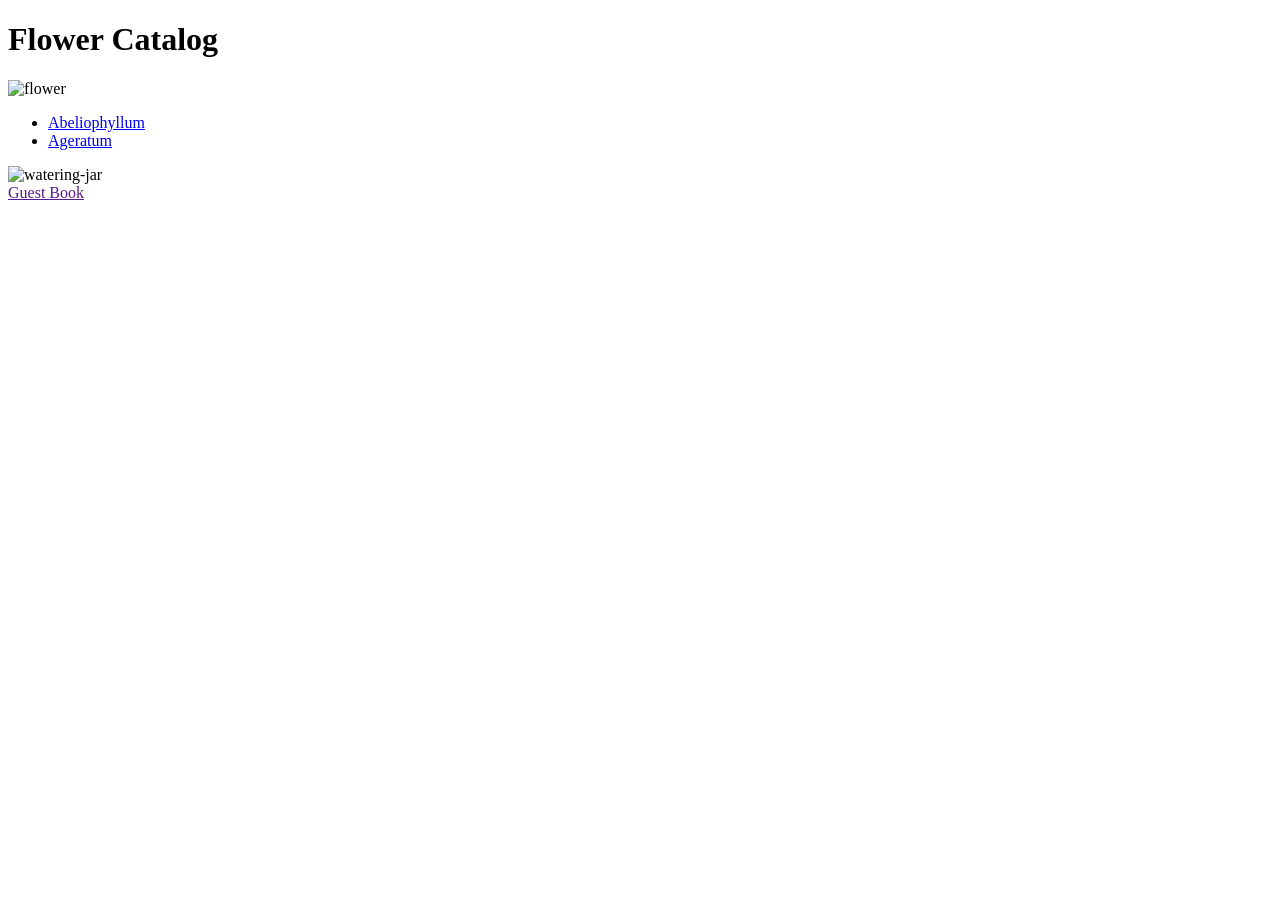
==== flower-catalog/index.html @ 2a8d8082 "Changed directory structure" ====
<!DOCTYPE html>
<html>

<head>
  <title>Flower Catalog</title>
  <link rel="stylesheet" type="text/css" media="screen" href="flower-catalog/main.css" />
  <script src="flower-catalog/main.js"></script>

</head>

<body>
  <h1 class="heading">Flower Catalog</h1>
  <div class="main">
    <div class="flower">
      <img src="./flower-catalog/images/flower.jpg" alt="flower">
    </div>
    <div class="menu">
      <ul>
        <li>
          <a href="https://en.wikipedia.org/wiki/Abeliophyllum">Abeliophyllum</a>
        </li>
        <li>
          <a href="https://en.wikipedia.org/wiki/Ageratum">Ageratum</a>
        </li>
      </ul>
      <img id="jar" src="./flower-catalog/images/wattering-jar.gif" alt="watering-jar">
      <div>
        <a href="">Guest Book</a>
      </div>
    </div>
  </div>
</body>
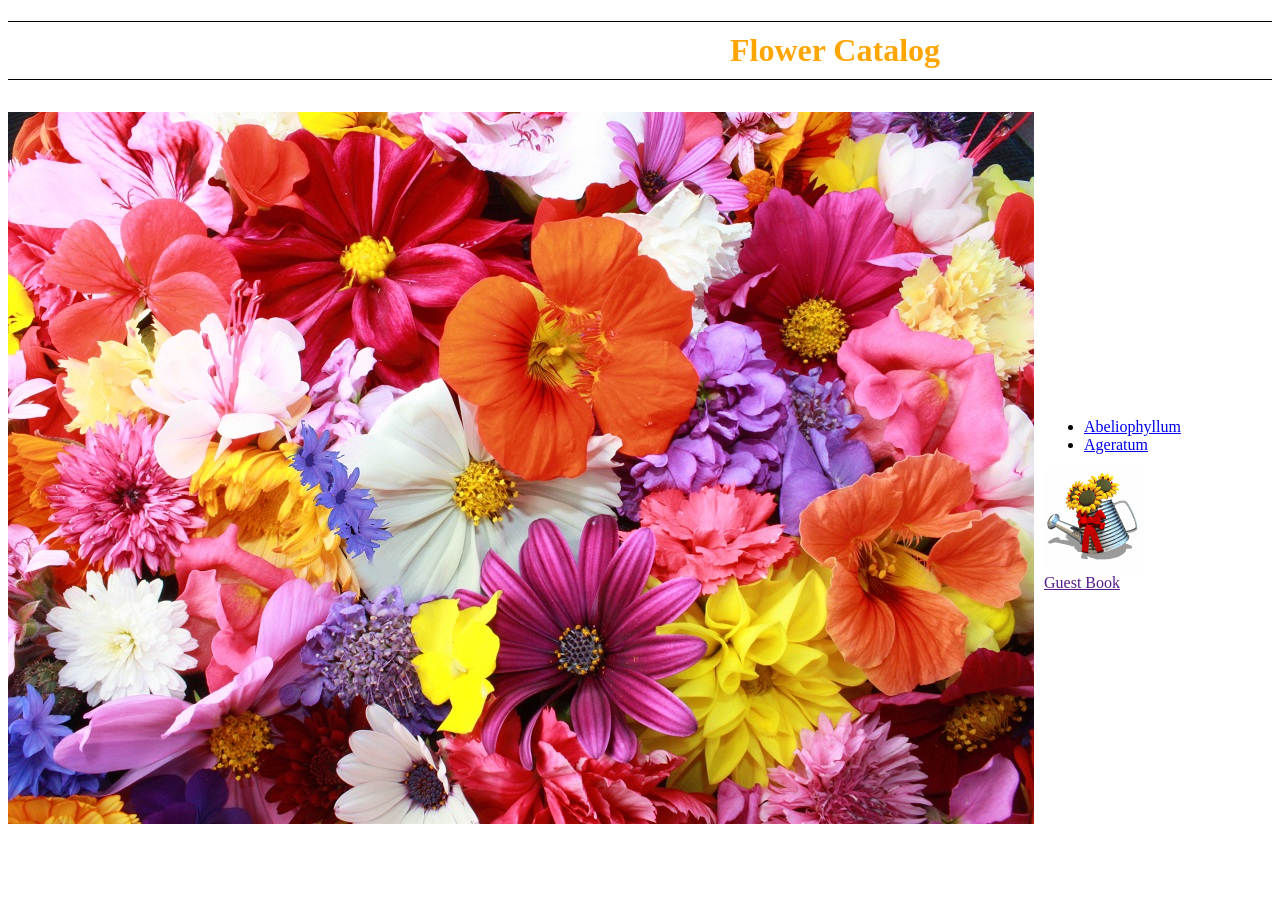
==== commit 30aa06b3: "Changed the path and renamed images to resources." ====
--- a/flower-catalog/index.html
+++ b/flower-catalog/index.html
@@ -3,8 +3,8 @@
 
 <head>
   <title>Flower Catalog</title>
-  <link rel="stylesheet" type="text/css" media="screen" href="flower-catalog/main.css" />
-  <script src="flower-catalog/main.js"></script>
+  <link rel="stylesheet" type="text/css" media="screen" href="/main.css" />
+  <script src="/main.js"></script>
 
 </head>
 
@@ -12,7 +12,7 @@
   <h1 class="heading">Flower Catalog</h1>
   <div class="main">
     <div class="flower">
-      <img src="./flower-catalog/images/flower.jpg" alt="flower">
+      <img src="./resources/flower.jpg" alt="flower">
     </div>
     <div class="menu">
       <ul>
@@ -23,7 +23,7 @@
           <a href="https://en.wikipedia.org/wiki/Ageratum">Ageratum</a>
         </li>
       </ul>
-      <img id="jar" src="./flower-catalog/images/wattering-jar.gif" alt="watering-jar">
+      <img id="jar" src="./resources/wattering-jar.gif" alt="watering-jar">
       <div>
         <a href="">Guest Book</a>
       </div>
--- a/main.css
+++ b/main.css
@@ -0,0 +1,20 @@
+.heading{
+  color: orange;
+  border-top: 1px solid black;
+  border-bottom :1px solid black;
+  text-align: center;
+  padding: 10px;
+  padding-left: 400px;
+}
+
+.main{
+  display: flex;
+}
+.flower{
+  padding-top: 10px;
+}
+.menu
+{
+  padding: 300px;
+  padding-left: 10px;
+}
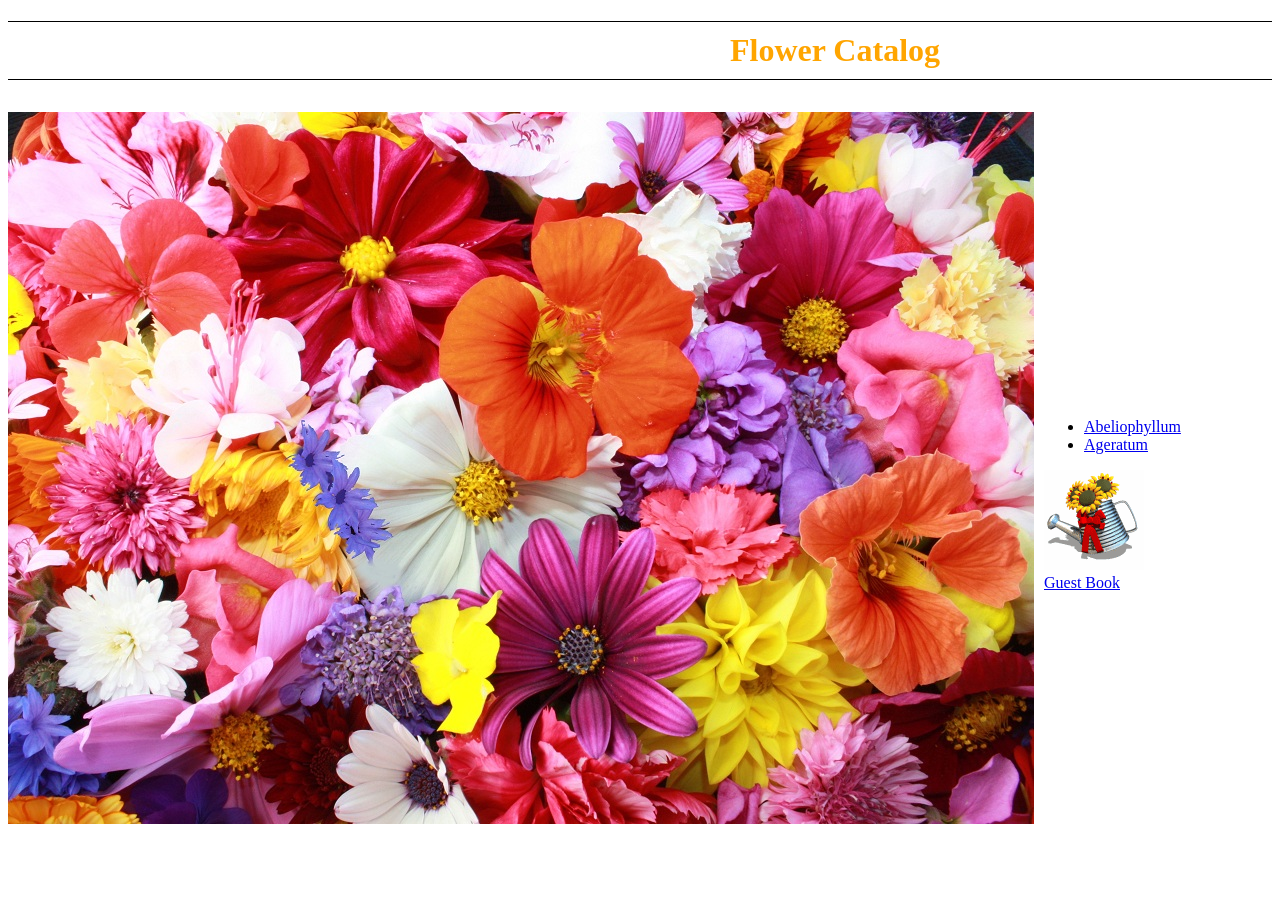
==== commit 191c17be: "Implemented client's following requirements 1. Centred title at top 2. A link to go back to home pag" ====
--- a/flower-catalog/index.html
+++ b/flower-catalog/index.html
@@ -25,7 +25,7 @@
       </ul>
       <img id="jar" src="./resources/wattering-jar.gif" alt="watering-jar">
       <div>
-        <a href="">Guest Book</a>
+        <a href="guestbook.html">Guest Book</a>
       </div>
     </div>
   </div>
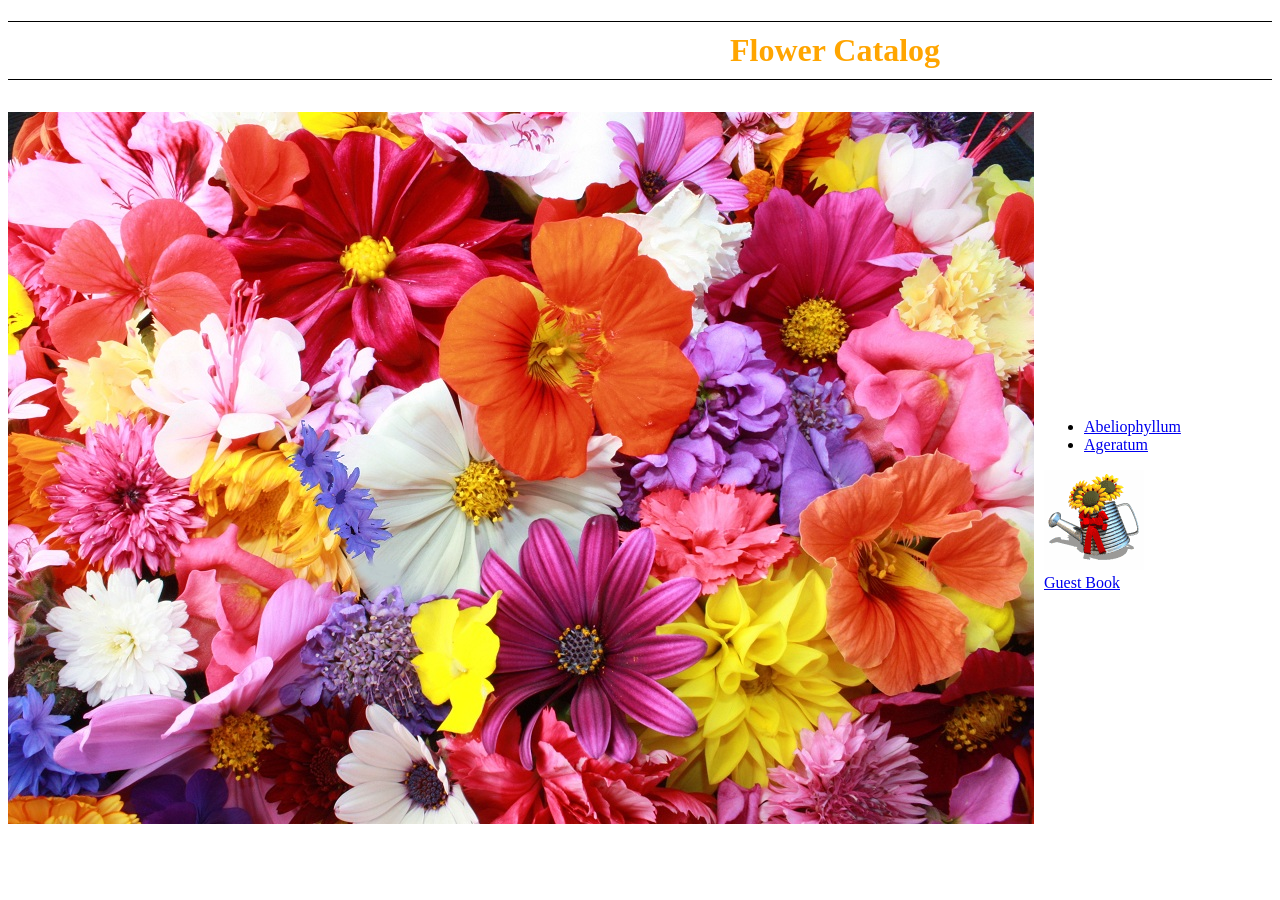
==== commit 572eca3d: "Implemented following features as per 4th requirements. 1. Image on left 2. Centred title at top 3. " ====
--- a/flower-catalog/index.html
+++ b/flower-catalog/index.html
@@ -17,7 +17,7 @@
     <div class="menu">
       <ul>
         <li>
-          <a href="https://en.wikipedia.org/wiki/Abeliophyllum">Abeliophyllum</a>
+          <a href="./Abeliophyllum.html">Abeliophyllum</a>
         </li>
         <li>
           <a href="https://en.wikipedia.org/wiki/Ageratum">Ageratum</a>
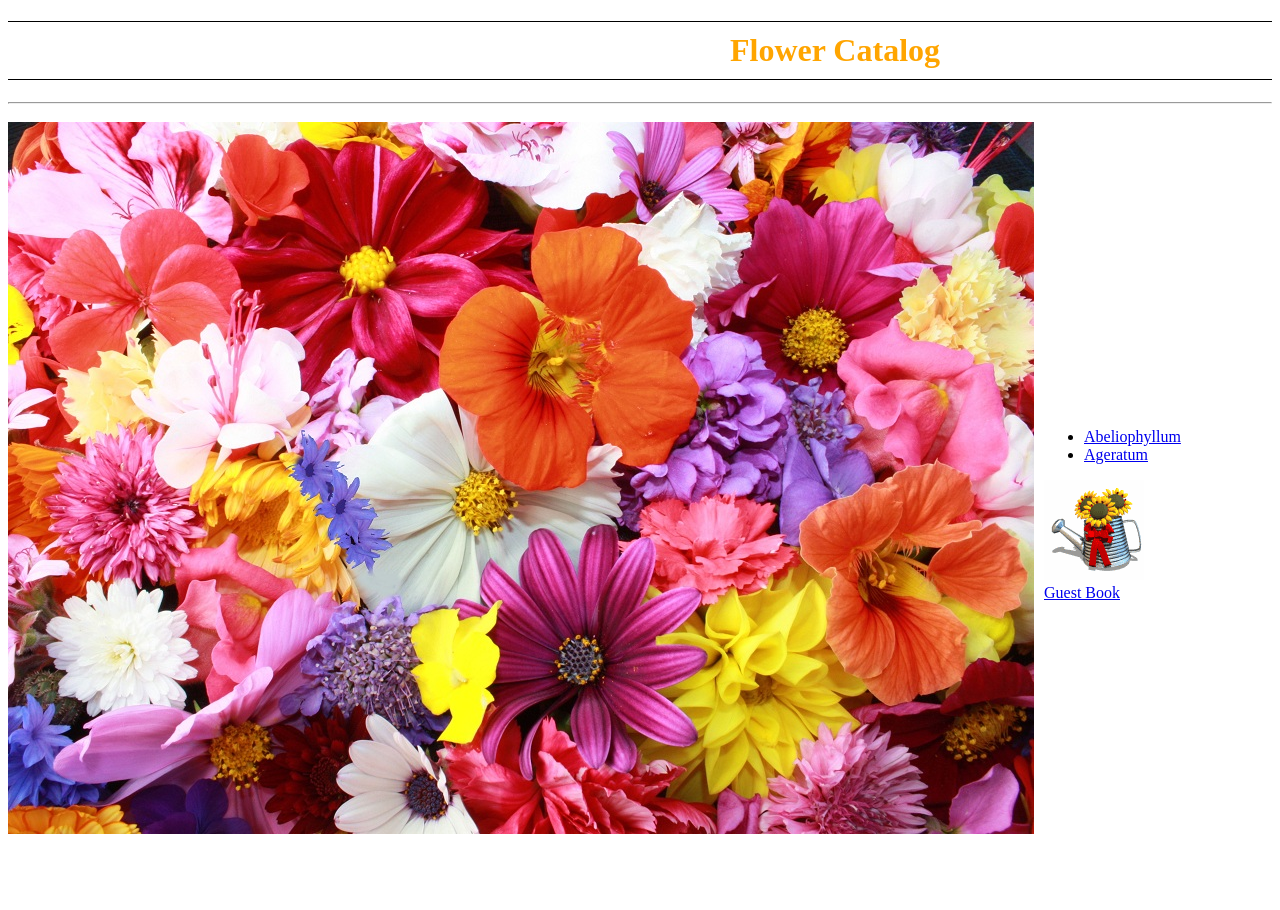
==== commit b3b7bf40: "Implemented following features as per 5th requirement." ====
--- a/flower-catalog/index.html
+++ b/flower-catalog/index.html
@@ -10,6 +10,7 @@
 
 <body>
   <h1 class="heading">Flower Catalog</h1>
+  <hr>
   <div class="main">
     <div class="flower">
       <img src="./resources/flower.jpg" alt="flower">
@@ -20,7 +21,7 @@
           <a href="./Abeliophyllum.html">Abeliophyllum</a>
         </li>
         <li>
-          <a href="https://en.wikipedia.org/wiki/Ageratum">Ageratum</a>
+          <a href="./Ageratum.html">Ageratum</a>
         </li>
       </ul>
       <img id="jar" src="./resources/wattering-jar.gif" alt="watering-jar">
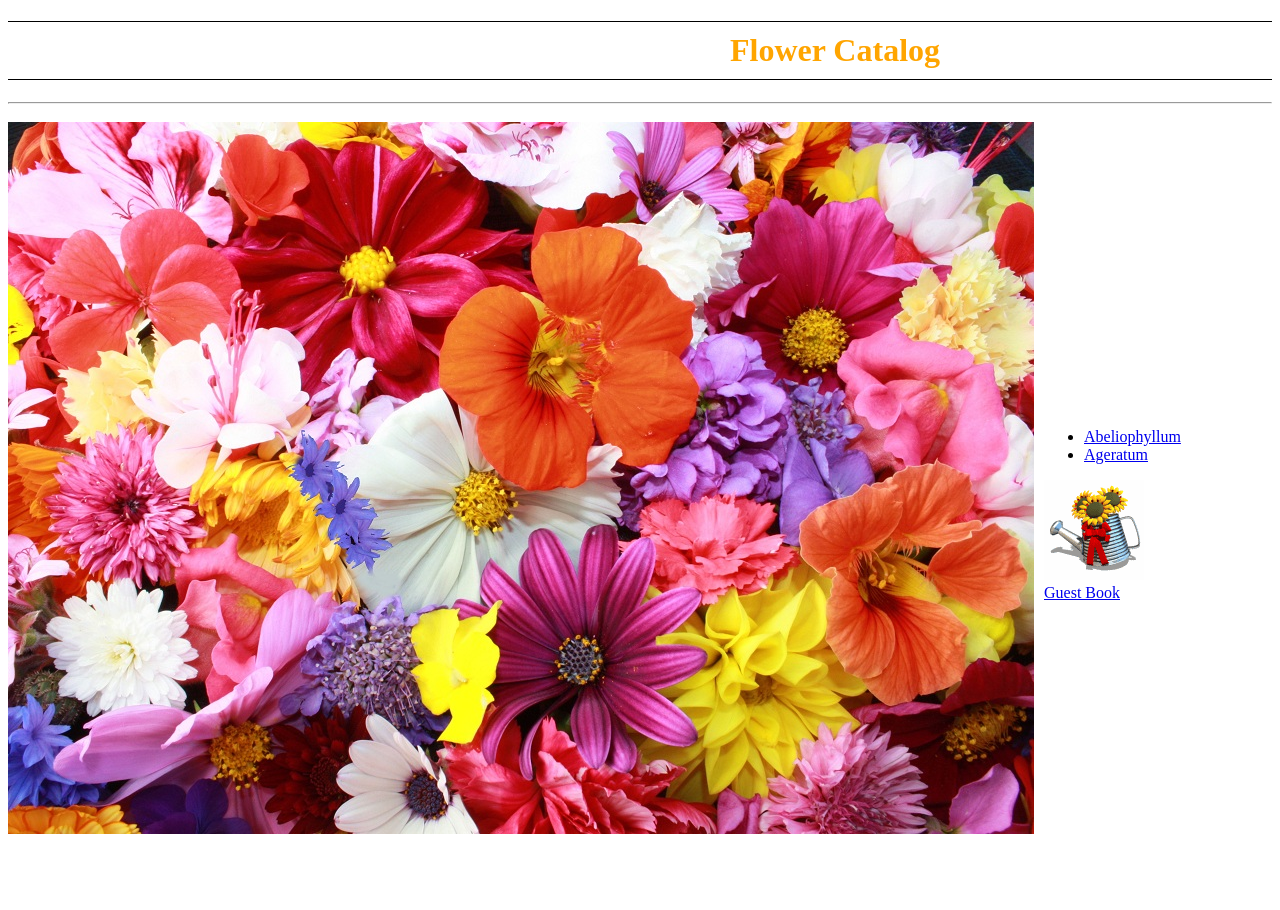
==== commit bfbb8b43: "Handled spaces and other special characters in name and comments." ====
--- a/flower-catalog/index.html
+++ b/flower-catalog/index.html
@@ -1,33 +1,26 @@
 <!DOCTYPE html>
 <html>
+  <head>
+    <title>Flower Catalog</title>
+    <link rel="stylesheet" type="text/css" media="screen" href="/main.css" />
+    <script src="/main.js"></script>
+  </head>
 
-<head>
-  <title>Flower Catalog</title>
-  <link rel="stylesheet" type="text/css" media="screen" href="/main.css" />
-  <script src="/main.js"></script>
-
-</head>
-
-<body>
-  <h1 class="heading">Flower Catalog</h1>
-  <hr>
-  <div class="main">
-    <div class="flower">
-      <img src="./resources/flower.jpg" alt="flower">
-    </div>
-    <div class="menu">
-      <ul>
-        <li>
-          <a href="./Abeliophyllum.html">Abeliophyllum</a>
-        </li>
-        <li>
-          <a href="./Ageratum.html">Ageratum</a>
-        </li>
-      </ul>
-      <img id="jar" src="./resources/wattering-jar.gif" alt="watering-jar">
-      <div>
-        <a href="guestbook.html">Guest Book</a>
+  <body>
+    <h1 class="heading">Flower Catalog</h1>
+    <hr />
+    <div class="main">
+      <div class="flower">
+        <img src="./resources/flower.jpg" alt="flower" />
+      </div>
+      <div class="menu">
+        <ul>
+          <li><a href="./Abeliophyllum.html">Abeliophyllum</a></li>
+          <li><a href="./Ageratum.html">Ageratum</a></li>
+        </ul>
+        <img id="jar" src="./resources/wattering-jar.gif" alt="watering-jar" />
+        <div><a href="guestbook.html">Guest Book</a></div>
       </div>
     </div>
-  </div>
-</body>+  </body>
+</html>
